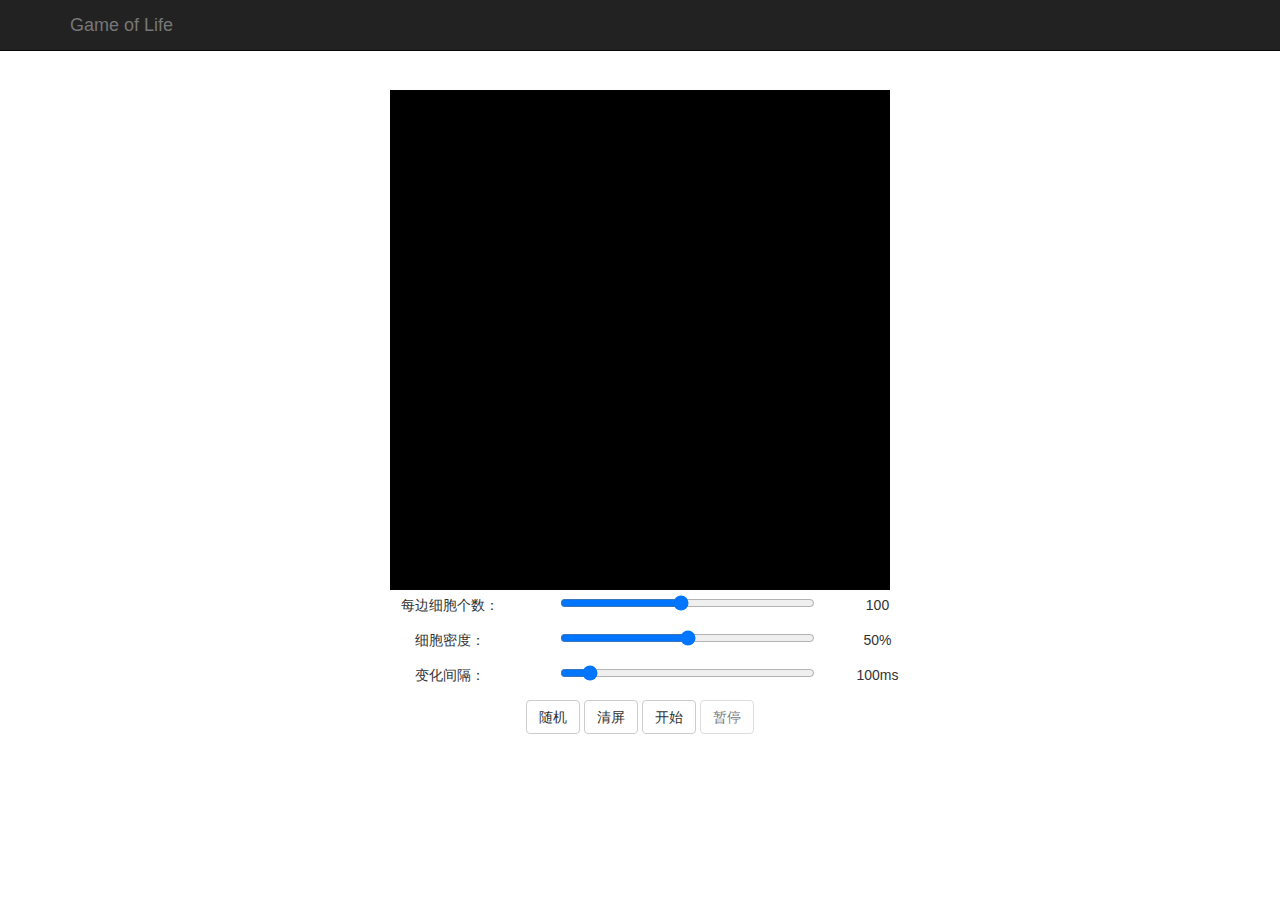
==== index.html @ 7e80e50b "navbar not fixed" ====
<!DOCTYPE html>
<html>
  <head>
    <title>Game of Life</title>
    <meta http-equiv="Content-Type" content="text/html; charset=utf-8"/>
    <meta name="viewport" content="width=device-width, initial-scale=1">
    <title>Game of Life</title>
    <link rel="stylesheet" type="text/css" href="bootstrap.min.css">
    <link rel="stylesheet" type="text/css" href="starter-template.css">
    <script src="jquery.js"></script>
    <script src="game.js"></script>
    <script src="bootstrap.min.js"></script>
  </head>
  <body>
    <div class="navbar navbar-inverse navbar-fixed-top" role="navigation" style="position:absolute;">
      <div class="container">
        <div class="navbar-header">
          <button type="button" class="navbar-toggle collapsed" data-toggle="collapse" data-target=".navbar-collapse">
            <span class="sr-only">Toggle navigation</span>
            <span class="icon-bar"></span>
            <span class="icon-bar"></span>
            <span class="icon-bar"></span>
          </button>
          <a class="navbar-brand" href="#">Game of Life</a>
        </div>
      </div>
    </div>
    <div class="container">
      <div class="starter-template">
        <div>
          <canvas id="map" width="500" height="500" style="background:#000000"></canvas>
        </div>
        <form role="form">
           <div class="form-group">
            <div class="row">
              <div class="col-md-3"></div>
              <div class="col-md-2"><lable for="edge">每边细胞个数：</lable></div>
              <div class="col-md-3"><input id="edge" type="range" min="10" max="200" value="100" /></div>
              <div class="col-md-1"><lable id="edge-number">100</lable></div>
              <div class="col-md-3"></div>
            </div>
          </div>
          <div class="form-group">
            <div class="row">
              <div class="col-md-3"></div>
              <div class="col-md-2"><lable for="density">细胞密度：</lable></div>
              <div class="col-md-3"><input id="density" type="range" min="0" max="100" value="50" /></div>
              <div class="col-md-1"><lable id="density-number">50%</lable></div>
              <div class="col-md-3"></div>
            </div>
          </div>
          <div class="form-group">
            <div class="row">
              <div class="col-md-3"></div>
              <div class="col-md-2"><lable for="intermission">变化间隔：</lable></div>
              <div class="col-md-3"><input id="intermission" type="range" min="10" max="1000" value="100" /></div>
              <div class="col-md-1"><lable id="intermission-number">100ms</lable></div>
              <div class="col-md-3"></div>
            </div>
          </div>
          <input id="random" class="btn btn-default" type="button" value="随机" />
          <input id="clear" class="btn btn-default" type="button" value="清屏" />
          <input id="start" class="btn btn-default"  type="button" value="开始" />
          <input id="pause" class="btn btn-default"  type="button" value="暂停" />
        </form>
      </div>
    </div>
  </body>
</html>
---- starter-template.css ----
body {
  padding-top: 50px;
}
.starter-template {
  padding: 40px 15px;
  text-align: center;
}
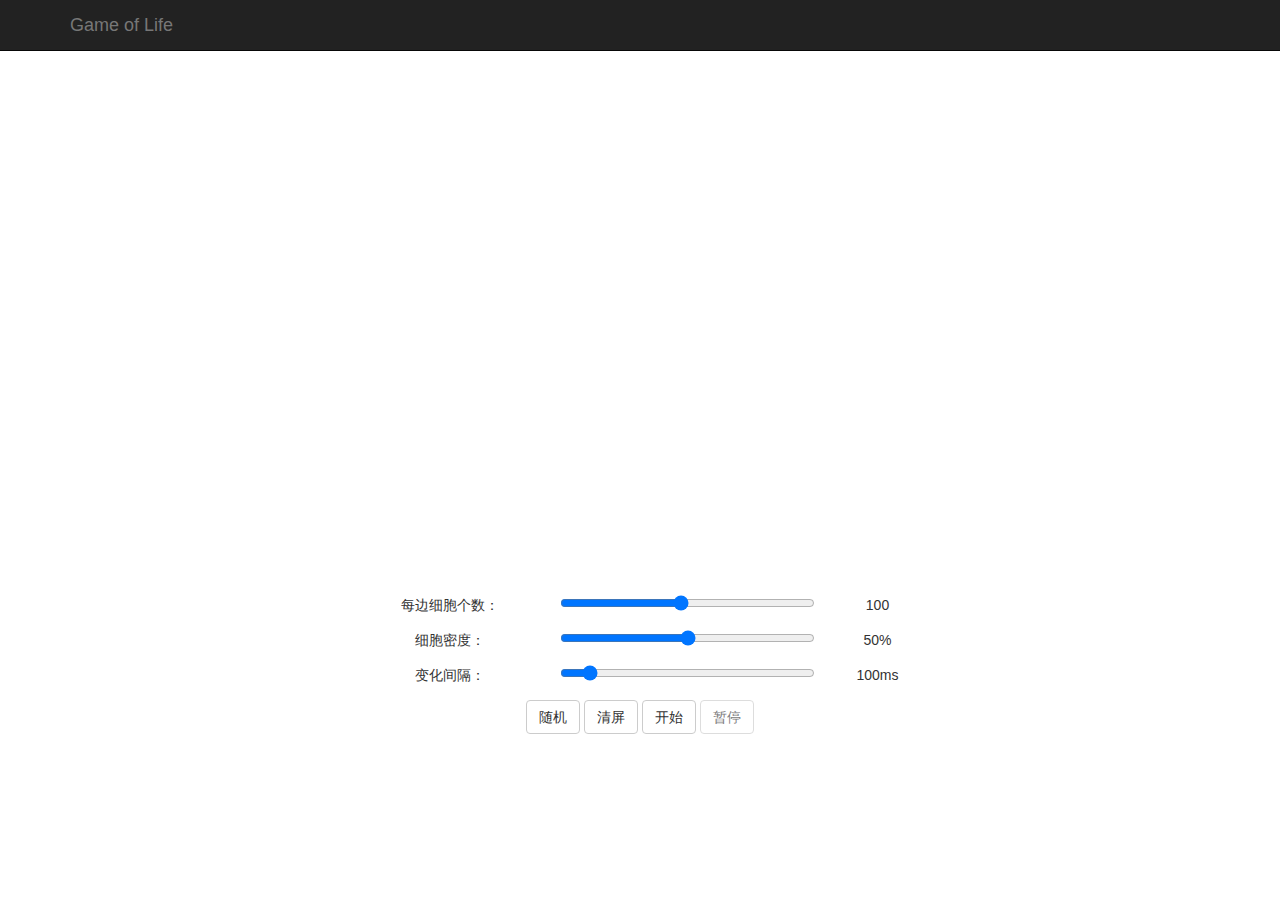
==== commit c8749f9a: "UI" ====
--- a/index.html
+++ b/index.html
@@ -28,7 +28,7 @@
     <div class="container">
       <div class="starter-template">
         <div>
-          <canvas id="map" width="500" height="500" style="background:#000000"></canvas>
+          <canvas id="map" width="500" height="500" style="background:#FFFFFF"></canvas>
         </div>
         <form role="form">
            <div class="form-group">
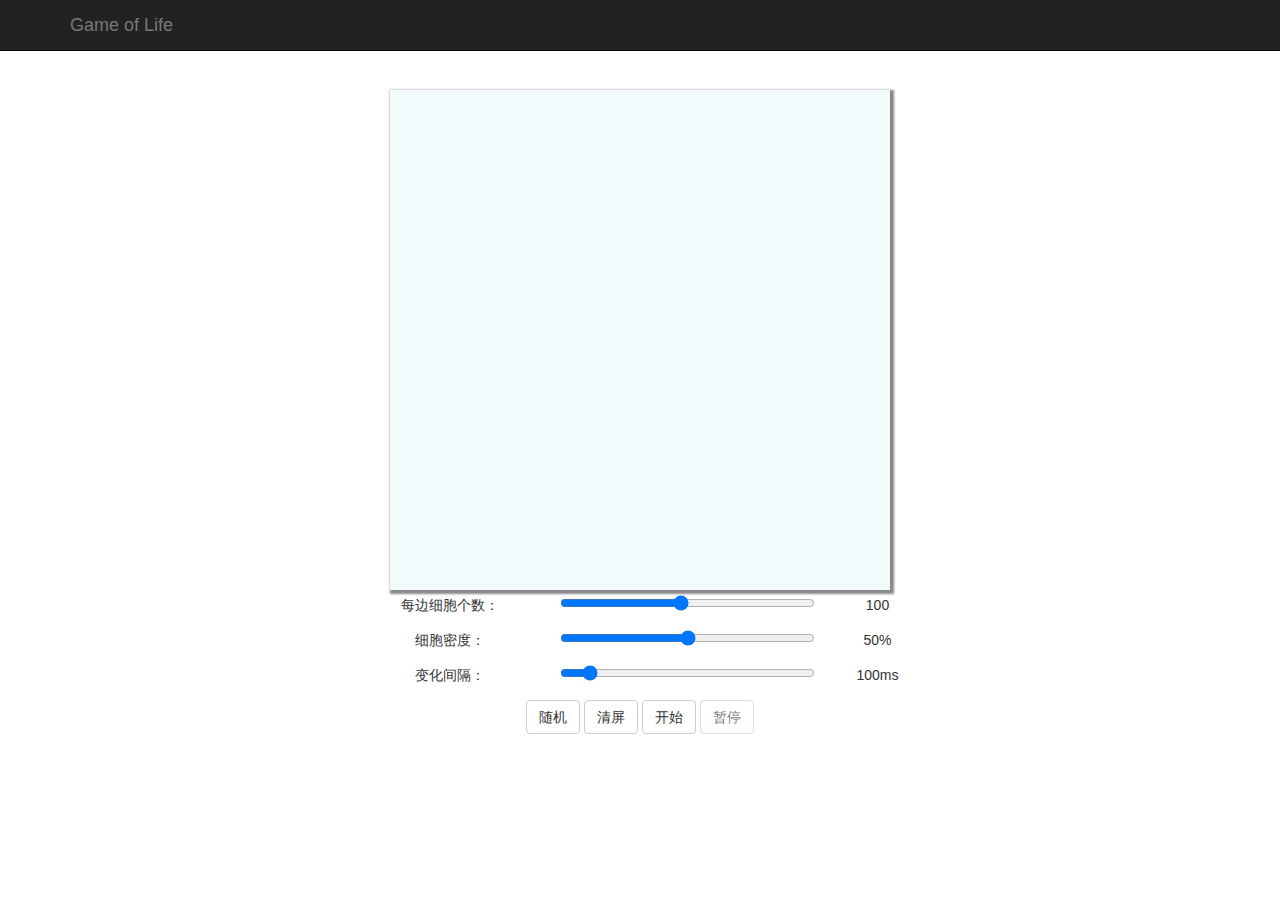
==== commit 7de06713: "UI" ====
--- a/index.html
+++ b/index.html
@@ -28,9 +28,9 @@
     <div class="container">
       <div class="starter-template">
         <div>
-          <canvas id="map" width="500" height="500" style="background:#FFFFFF"></canvas>
+          <canvas id="map" width="500" height="500" style="background:#F2FBFB;box-shadow: 2px 2px 2px 2px #888888"></canvas>
         </div>
-        <form role="form">
+        <form role="form" style="">
            <div class="form-group">
             <div class="row">
               <div class="col-md-3"></div>
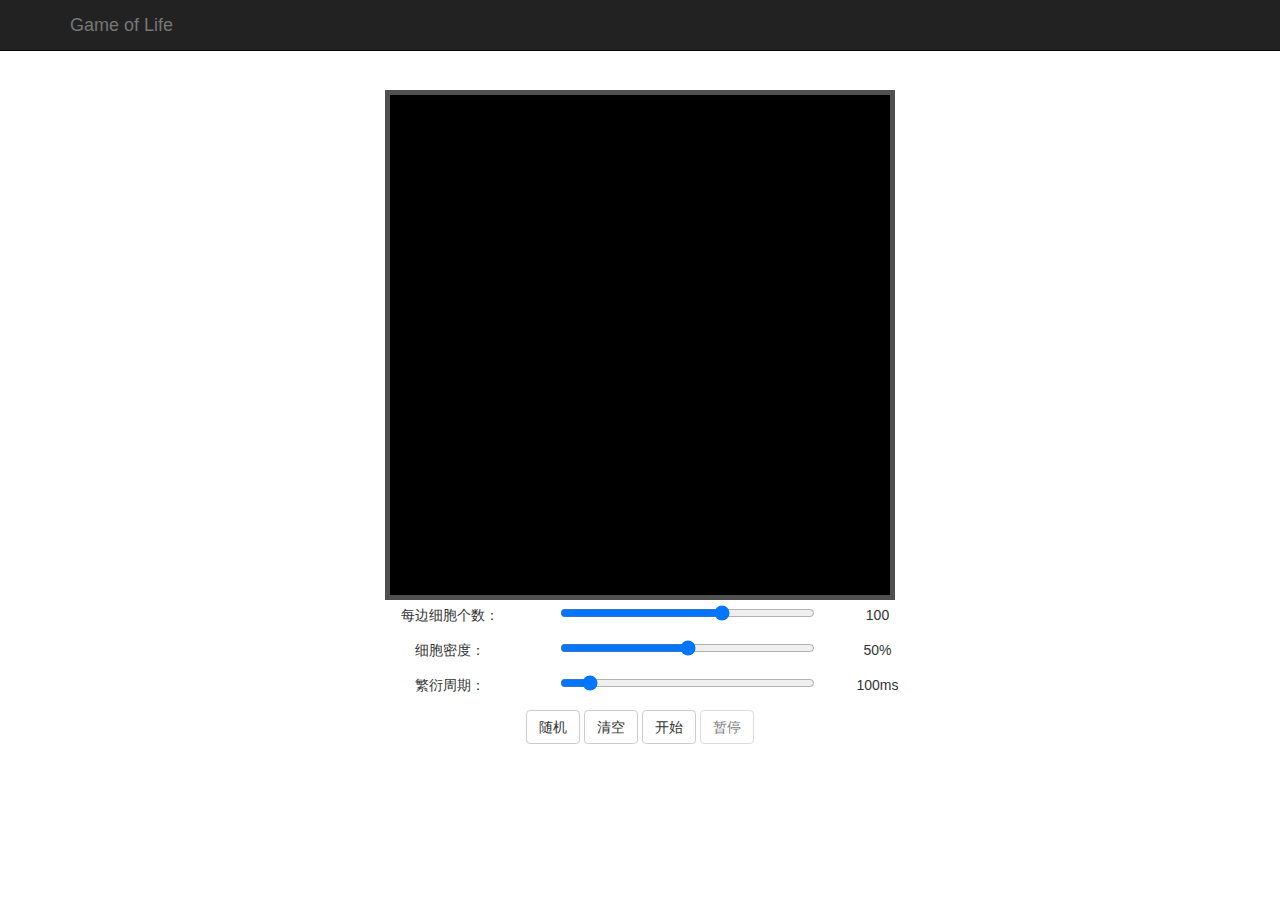
==== commit de4c2518: "style changed" ====
--- a/index.html
+++ b/index.html
@@ -28,14 +28,14 @@
     <div class="container">
       <div class="starter-template">
         <div>
-          <canvas id="map" width="500" height="500" style="background:#F2FBFB;box-shadow: 2px 2px 2px 2px #888888"></canvas>
+          <canvas id="map" width="500" height="500" style="background:#000000;border-style:solid;border-width:5px;border-color:#505050"></canvas>
         </div>
         <form role="form" style="">
            <div class="form-group">
             <div class="row">
               <div class="col-md-3"></div>
               <div class="col-md-2"><lable for="edge">每边细胞个数：</lable></div>
-              <div class="col-md-3"><input id="edge" type="range" min="10" max="200" value="100" /></div>
+              <div class="col-md-3"><input id="edge" type="range" min="10" max="150" value="100" /></div>
               <div class="col-md-1"><lable id="edge-number">100</lable></div>
               <div class="col-md-3"></div>
             </div>
@@ -52,14 +52,14 @@
           <div class="form-group">
             <div class="row">
               <div class="col-md-3"></div>
-              <div class="col-md-2"><lable for="intermission">变化间隔：</lable></div>
+              <div class="col-md-2"><lable for="intermission">繁衍周期：</lable></div>
               <div class="col-md-3"><input id="intermission" type="range" min="10" max="1000" value="100" /></div>
               <div class="col-md-1"><lable id="intermission-number">100ms</lable></div>
               <div class="col-md-3"></div>
             </div>
           </div>
           <input id="random" class="btn btn-default" type="button" value="随机" />
-          <input id="clear" class="btn btn-default" type="button" value="清屏" />
+          <input id="clear" class="btn btn-default" type="button" value="清空" />
           <input id="start" class="btn btn-default"  type="button" value="开始" />
           <input id="pause" class="btn btn-default"  type="button" value="暂停" />
         </form>
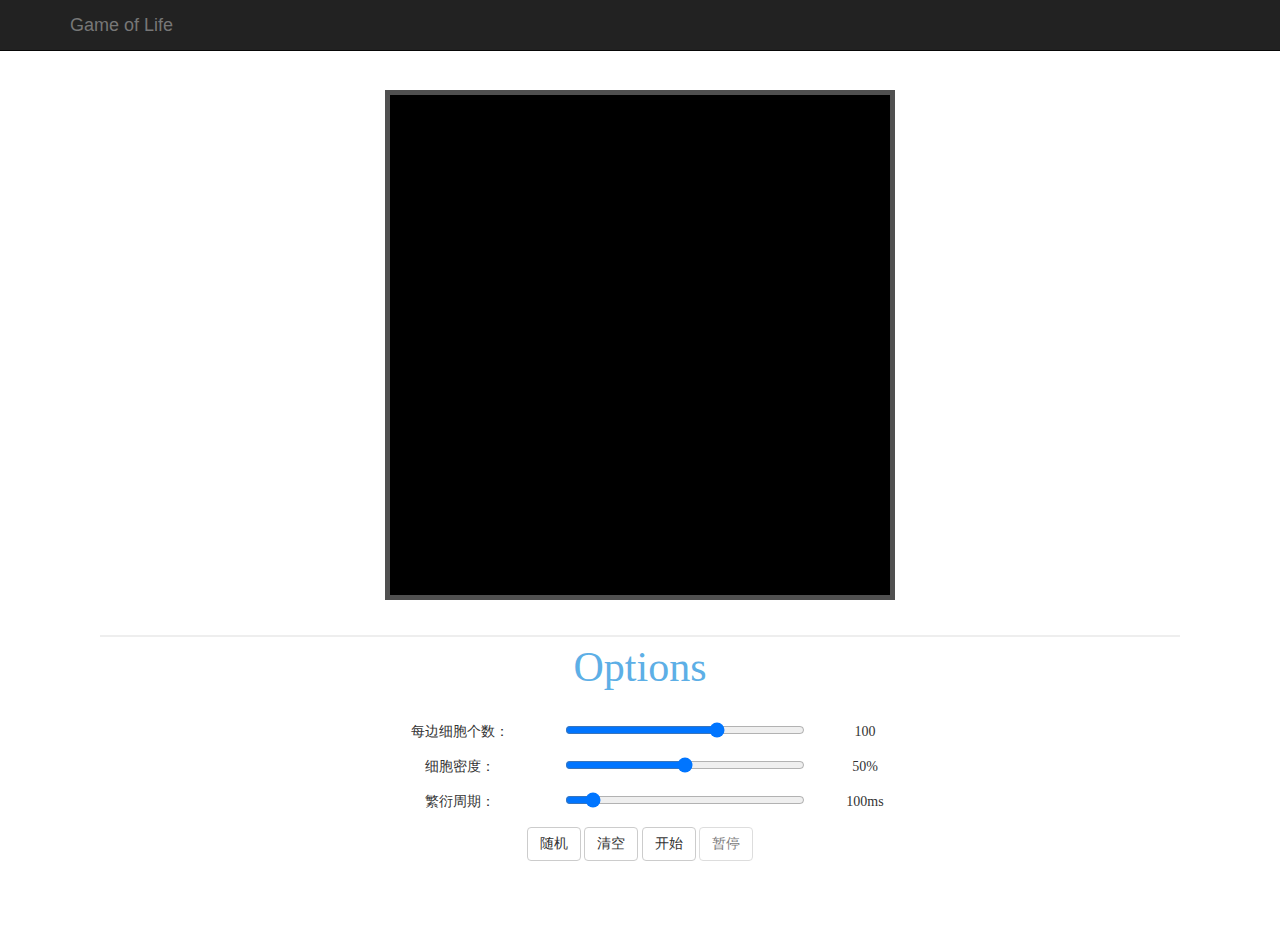
==== commit bba88f1e: "ui" ====
--- a/index.html
+++ b/index.html
@@ -30,7 +30,12 @@
         <div>
           <canvas id="map" width="500" height="500" style="background:#000000;border-style:solid;border-width:5px;border-color:#505050"></canvas>
         </div>
-        <form role="form" style="">
+        <form role="form" style="padding:30px;font-family:Microsoft YaHei">
+          <div class="form-group">
+            <div class="row" style="color:#5DAFE6;font-family: cursive;font-size:3em;padding-bottom:10px;border-top:2px solid #eee">
+              Options
+            </div>
+          </div>
            <div class="form-group">
             <div class="row">
               <div class="col-md-3"></div>
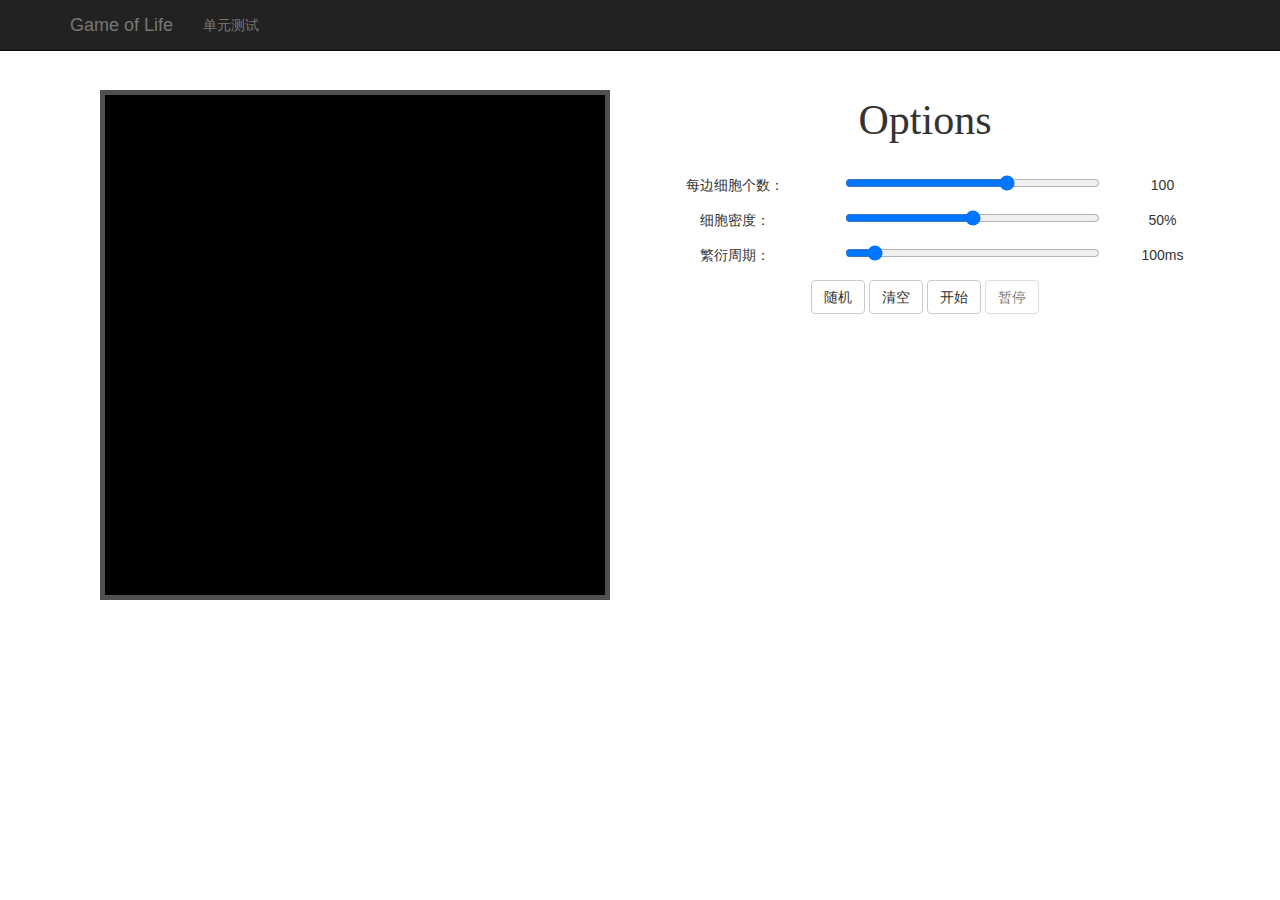
==== commit 6a459241: "Is it the last version?" ====
--- a/index.html
+++ b/index.html
@@ -12,7 +12,7 @@
     <script src="bootstrap.min.js"></script>
   </head>
   <body>
-    <div class="navbar navbar-inverse navbar-fixed-top" role="navigation" style="position:absolute;">
+    <div class="navbar navbar-inverse navbar-fixed-top" role="navigation">
       <div class="container">
         <div class="navbar-header">
           <button type="button" class="navbar-toggle collapsed" data-toggle="collapse" data-target=".navbar-collapse">
@@ -23,51 +23,54 @@
           </button>
           <a class="navbar-brand" href="#">Game of Life</a>
         </div>
+        <div class="collapse navbar-collapse">
+          <ul class="nav navbar-nav">
+            <li><a href="qunit.html">单元测试</a></li>
+          </ul>
+        </div>
       </div>
     </div>
     <div class="container">
       <div class="starter-template">
-        <div>
-          <canvas id="map" width="500" height="500" style="background:#000000;border-style:solid;border-width:5px;border-color:#505050"></canvas>
+        <div class="row">
+          <div class="col-md-6">
+            <canvas id="map" width="500" height="500" style="background:#000000;border-style:solid;border-width:5px;border-color:#505050"></canvas>
+          </div>
+          <div class="col-md-6">
+            <form role="form">
+              <div class="form-group">
+                <div style="font-family: cursive;font-size:3em;padding-bottom:10px">
+                  Options
+                </div>
+              </div>
+              <div class="form-group">
+                <div class="row">
+                  <div class="col-md-4"><lable for="edge">每边细胞个数：</lable></div>
+                  <div class="col-md-6"><input id="edge" type="range" min="10" max="150" value="100" /></div>
+                  <div class="col-md-2"><lable id="edge-number">100</lable></div>
+                </div>
+              </div>
+              <div class="form-group">
+                <div class="row">
+                  <div class="col-md-4"><lable for="density">细胞密度：</lable></div>
+                  <div class="col-md-6"><input id="density" type="range" min="0" max="100" value="50" /></div>
+                  <div class="col-md-2"><lable id="density-number">50%</lable></div>
+                </div>
+              </div>
+              <div class="form-group">
+                <div class="row">
+                  <div class="col-md-4"><lable for="intermission">繁衍周期：</lable></div>
+                  <div class="col-md-6"><input id="intermission" type="range" min="10" max="1000" value="100" /></div>
+                  <div class="col-md-2"><lable id="intermission-number">100ms</lable></div>
+                </div>
+              </div>
+              <input id="random" class="btn btn-default" type="button" value="随机" />
+              <input id="clear" class="btn btn-default" type="button" value="清空" />
+              <input id="start" class="btn btn-default"  type="button" value="开始" />
+              <input id="pause" class="btn btn-default"  type="button" value="暂停" />
+            </form>
+          </div>
         </div>
-        <form role="form" style="padding:30px;font-family:Microsoft YaHei">
-          <div class="form-group">
-            <div class="row" style="color:#5DAFE6;font-family: cursive;font-size:3em;padding-bottom:10px;border-top:2px solid #eee">
-              Options
-            </div>
-          </div>
-           <div class="form-group">
-            <div class="row">
-              <div class="col-md-3"></div>
-              <div class="col-md-2"><lable for="edge">每边细胞个数：</lable></div>
-              <div class="col-md-3"><input id="edge" type="range" min="10" max="150" value="100" /></div>
-              <div class="col-md-1"><lable id="edge-number">100</lable></div>
-              <div class="col-md-3"></div>
-            </div>
-          </div>
-          <div class="form-group">
-            <div class="row">
-              <div class="col-md-3"></div>
-              <div class="col-md-2"><lable for="density">细胞密度：</lable></div>
-              <div class="col-md-3"><input id="density" type="range" min="0" max="100" value="50" /></div>
-              <div class="col-md-1"><lable id="density-number">50%</lable></div>
-              <div class="col-md-3"></div>
-            </div>
-          </div>
-          <div class="form-group">
-            <div class="row">
-              <div class="col-md-3"></div>
-              <div class="col-md-2"><lable for="intermission">繁衍周期：</lable></div>
-              <div class="col-md-3"><input id="intermission" type="range" min="10" max="1000" value="100" /></div>
-              <div class="col-md-1"><lable id="intermission-number">100ms</lable></div>
-              <div class="col-md-3"></div>
-            </div>
-          </div>
-          <input id="random" class="btn btn-default" type="button" value="随机" />
-          <input id="clear" class="btn btn-default" type="button" value="清空" />
-          <input id="start" class="btn btn-default"  type="button" value="开始" />
-          <input id="pause" class="btn btn-default"  type="button" value="暂停" />
-        </form>
       </div>
     </div>
   </body>
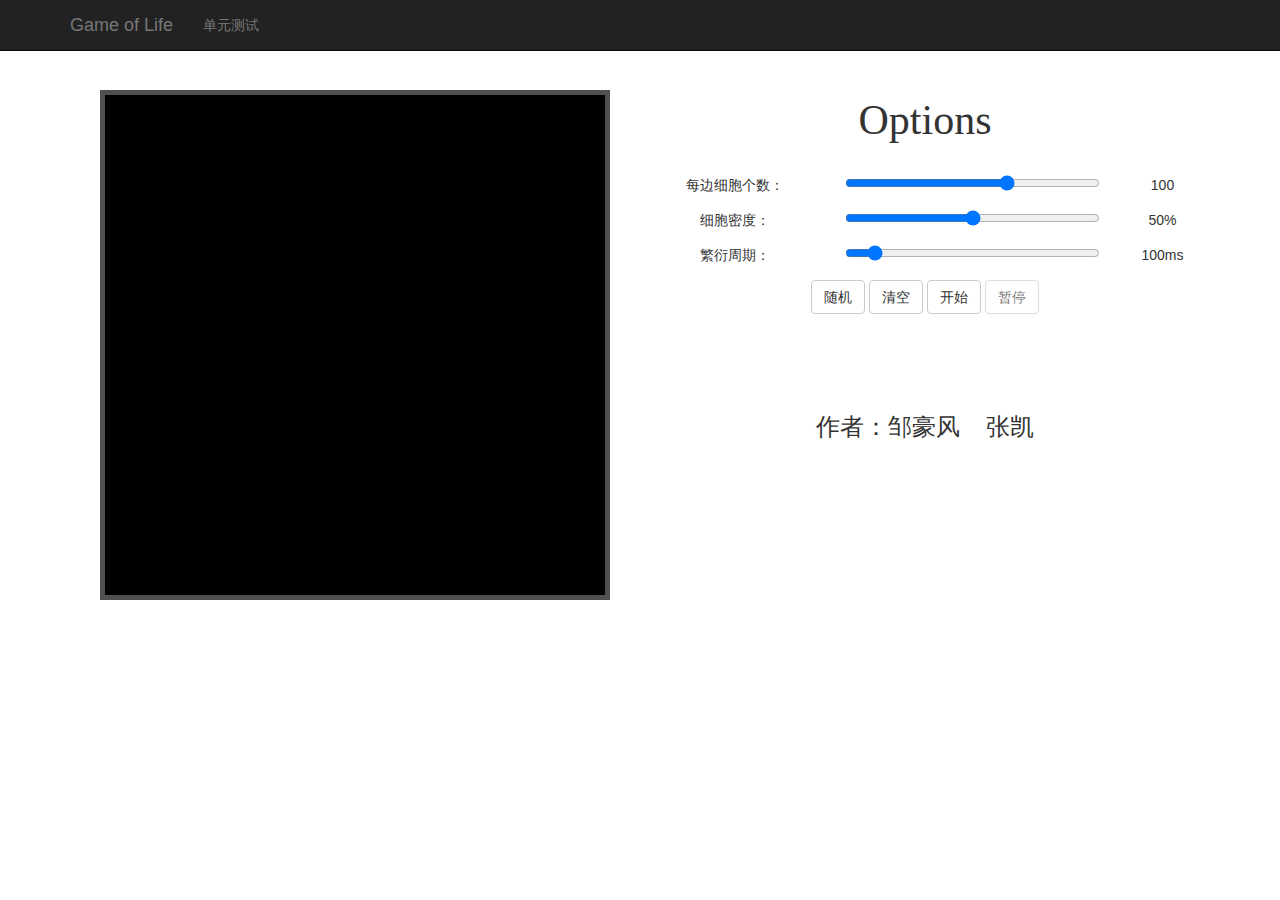
==== commit 890d88f3: "Fight to the end!" ====
--- a/index.html
+++ b/index.html
@@ -25,7 +25,7 @@
         </div>
         <div class="collapse navbar-collapse">
           <ul class="nav navbar-nav">
-            <li><a href="qunit.html">单元测试</a></li>
+            <li><a href="qunit.html" target="_blank">单元测试</a></li>
           </ul>
         </div>
       </div>
@@ -69,6 +69,9 @@
               <input id="start" class="btn btn-default"  type="button" value="开始" />
               <input id="pause" class="btn btn-default"  type="button" value="暂停" />
             </form>
+            <div style="margin-top:100px">
+              <h3>作者：邹豪风&nbsp&nbsp&nbsp&nbsp张凯</h3>
+            </div>
           </div>
         </div>
       </div>
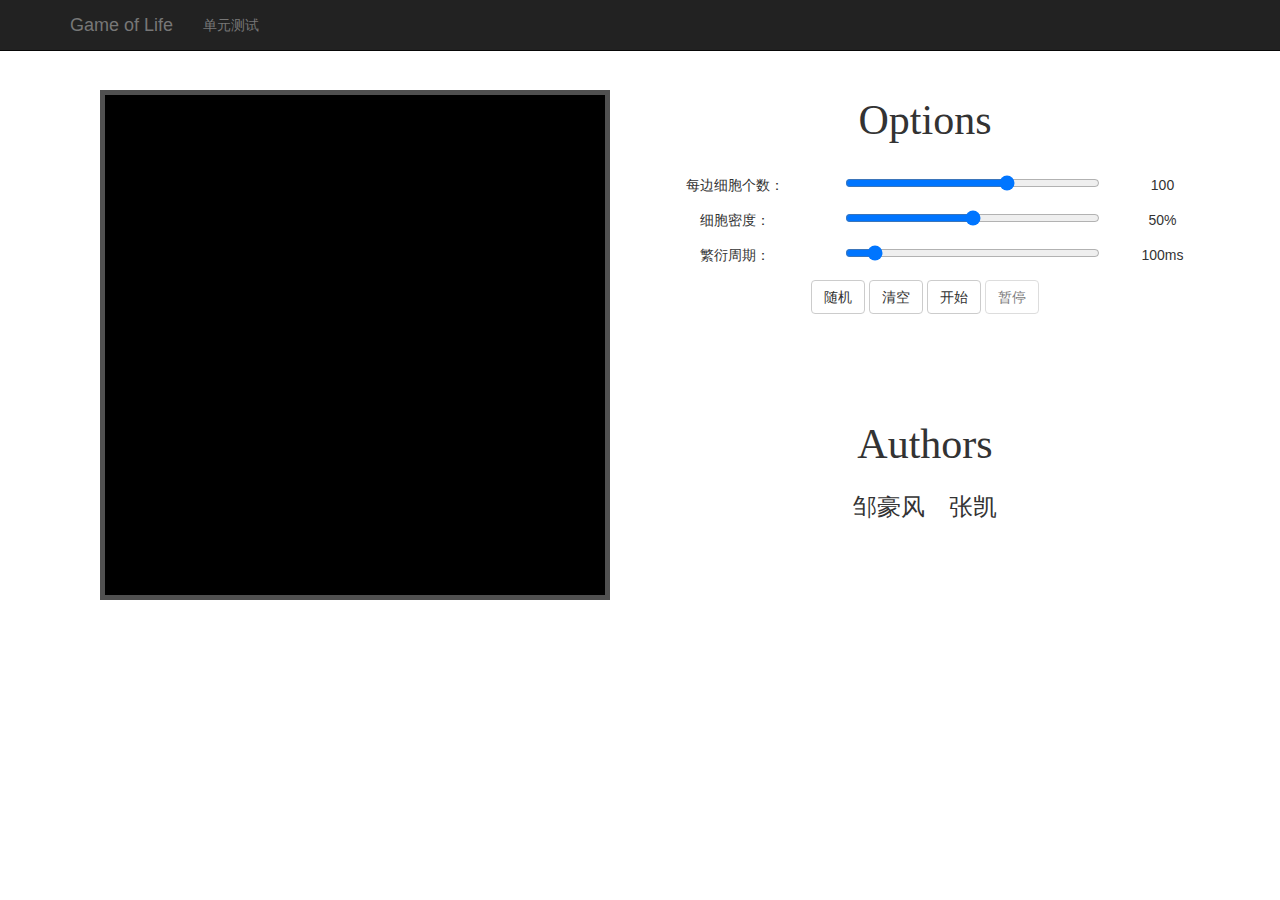
==== commit e7a0c9e1: "must be end" ====
--- a/index.html
+++ b/index.html
@@ -69,8 +69,11 @@
               <input id="start" class="btn btn-default"  type="button" value="开始" />
               <input id="pause" class="btn btn-default"  type="button" value="暂停" />
             </form>
-            <div style="margin-top:100px">
-              <h3>作者：邹豪风&nbsp&nbsp&nbsp&nbsp张凯</h3>
+            <div style="margin-top:100px;font-family:cursive;font-size:3em">
+              Authors
+            </div>
+            <div style="margin-top:10px;font-family:Microsoft YaHei">
+              <h3>邹豪风&nbsp&nbsp&nbsp&nbsp张凯</h3>
             </div>
           </div>
         </div>
